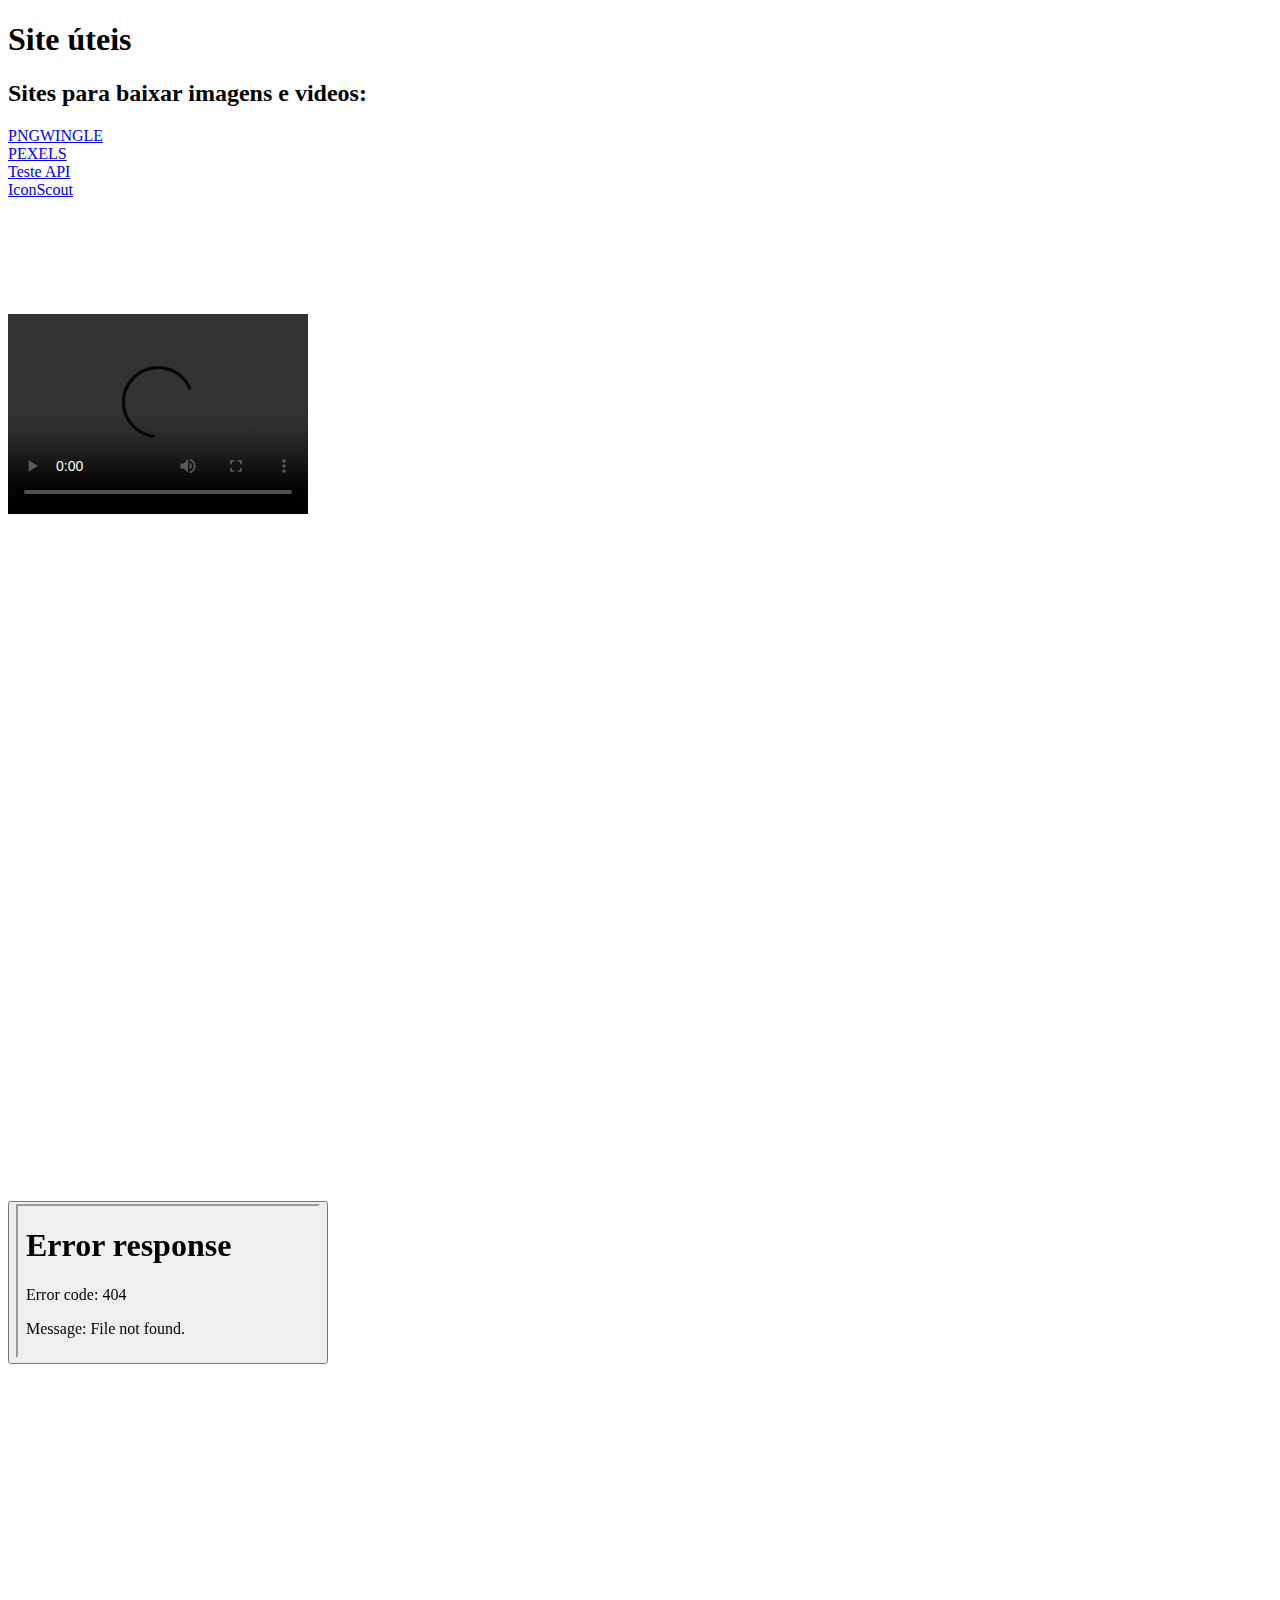
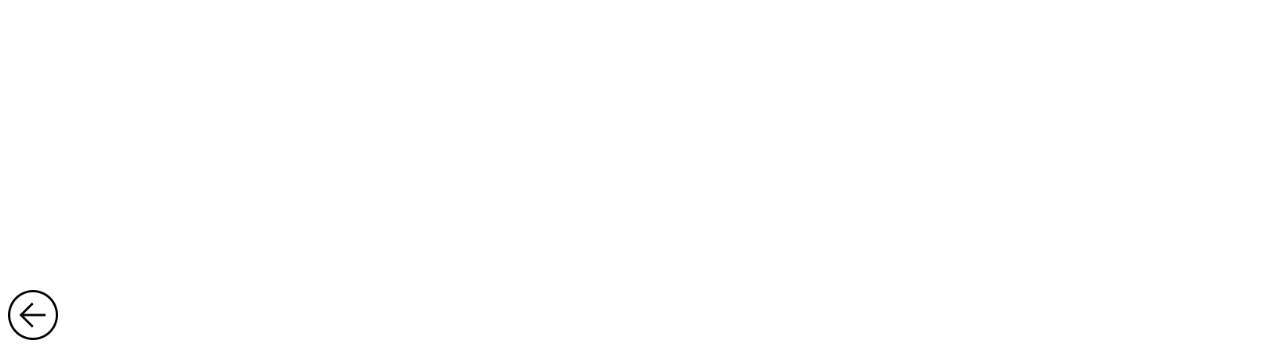
==== sites.html @ ce7fa8ab "projeto plataforma de estudos" ====
<!DOCTYPE html>
<html lang="pt-br">
<head>
  <meta charset="UTF-8">
  <meta http-equiv="X-UA-Compatible" content="IE=edge">
  <meta name="viewport" content="width=device-width, initial-scale=1.0">
  <title>Sites úteis</title>
  <link rel="stylesheet" href="sites.css">
  <style>
    
  </style>
</head>
<body>
    <section class="wrapper">
      <h1>Site úteis</h1>
      <h2>Sites para baixar imagens e videos:</h2>
      <nav>
        <a target="_blank" href="https://www.pngwing.com/pt">PNGWINGLE</a><br>
        <a target="_blank" href="https://www.pexels.com/pt-br/">PEXELS</a><br>
        <a target="_blank" href="https://reqres.in/">Teste API</a><br>
        <a target="_blank" href="https://iconscout.com/">IconScout</a>

      </nav>
      
         <div class="container">
        <video width="300px" height="200px"  loop  controls re src="assets/production ID_3818213.mp4"></video>

        <iframe width="560" height="315"  src="https://www.youtube.com/embed/SRMEHklQC4M" title="YouTube video player" frameborder="0" allow="accelerometer; autoplay; clipboard-write; encrypted-media; gyroscope; picture-in-picture" allowfullscreen></iframe>

        <iframe width="560" height="315" src="https://www.youtube.com/embed/8VapN6x897U" title="YouTube video player" frameborder="0" allow="accelerometer; autoplay; clipboard-write; encrypted-media; gyroscope; picture-in-picture" allowfullscreen></iframe>

        <iframe width="560" height="315" src="https://www.youtube.com/embed/XdkW62tkAgU" title="YouTube video player" frameborder="0" allow="accelerometer; autoplay; clipboard-write; encrypted-media; gyroscope; picture-in-picture" allowfullscreen></iframe>

        <iframe src="https://player.vimeo.com/video/709698999?h=6fb5ce1468" width="640" height="360" frameborder="0" allow="autoplay; fullscreen; picture-in-picture" allowfullscreen></iframe>

        <iframe src="https://www.google.com/maps/embed?pb=!1m18!1m12!1m3!1d3674.866203236299!2d-43.55457308441821!3d-22.91830534404541!2m3!1f0!2f0!3f0!3m2!1i1024!2i768!4f13.1!3m3!1m2!1s0x9be6ae6db6f711%3A0xb54efd6407e292a9!2sR.%20San%20Marino%20-%20Campo%20Grande%2C%20Rio%20de%20Janeiro%20-%20RJ%2C%2023042-170!5e0!3m2!1spt-BR!2sbr!4v1658925111296!5m2!1spt-BR!2sbr" width="300px" height="200px" style="border:0;" allowfullscreen="" loading="lazy" referrerpolicy="no-referrer-when-downgrade"></iframe>

        <button class="pdf" >
          <iframe id="pdf" onclick="myFunction()"src="06 - Imagens e Favicon.pdf" class="pdf"></iframe>
                </div>
        </button>
      
    </section>

   


<div style="padding:41.67% 0 0 0;position:relative;"><iframe src="https://player.vimeo.com/video/724918260?h=b4e2790cea" style="position:absolute;top:0;left:0;width:50%;height:70%;" frameborder="0" allow="autoplay; fullscreen; picture-in-picture" allowfullscreen></iframe></div><script src="https://player.vimeo.com/api/player.js"></script>


 <footer>
  <a href="index.html" rel="prev"><img src="assets/pngwing.com.png" alt="botão voltar em formato de circulo com uma seta para esquerda" style="width:50px;"></a> 
</footer>
<script>
function myFunction(){
  //document.getElementById("pdf").style.width = "800px"; 
  document.getElementById("pdf").style.height = "600px";
}
</script>
</body>
</html>
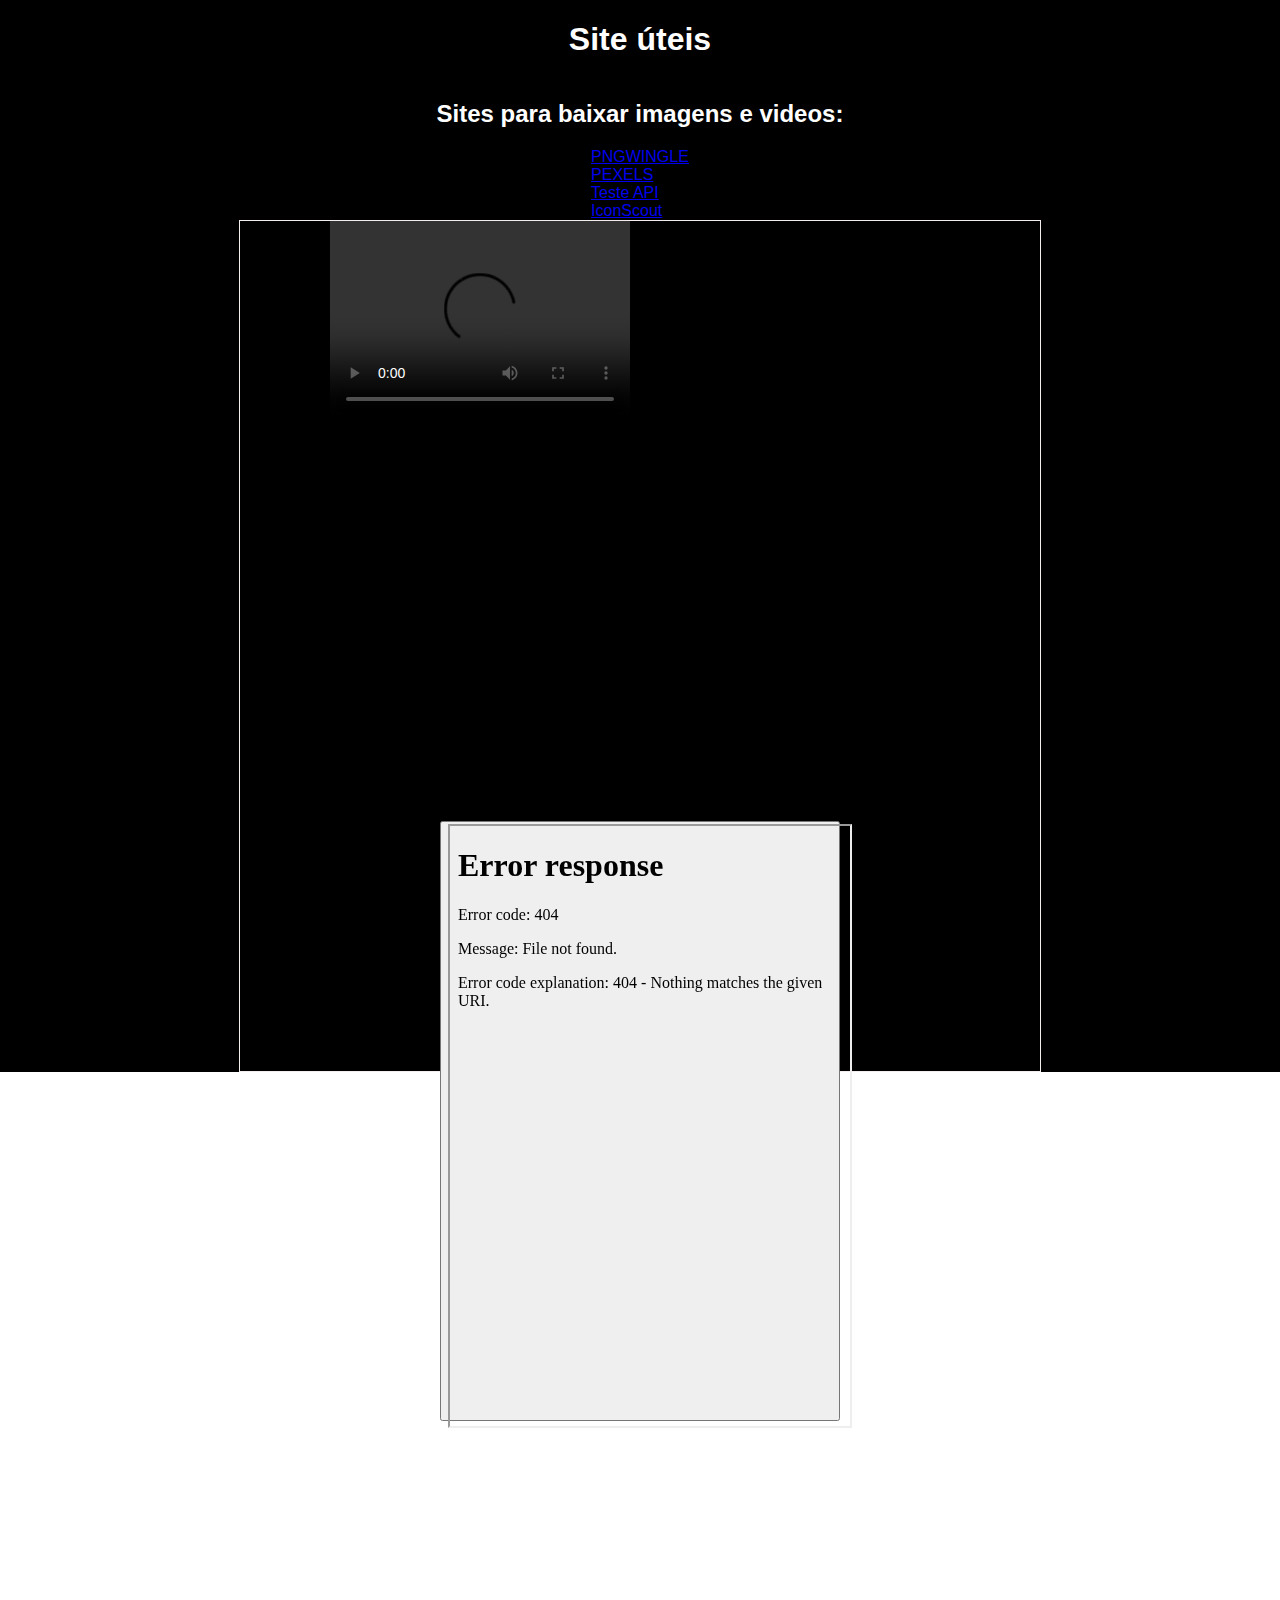
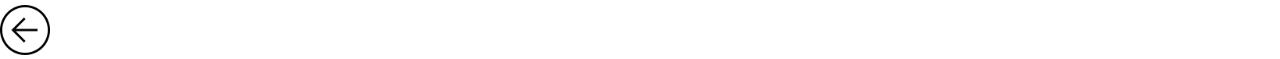
==== commit 783246fd: "atualização css" ====
--- a/sites.html
+++ b/sites.html
@@ -5,7 +5,7 @@
   <meta http-equiv="X-UA-Compatible" content="IE=edge">
   <meta name="viewport" content="width=device-width, initial-scale=1.0">
   <title>Sites úteis</title>
-  <link rel="stylesheet" href="sites.css">
+  <link rel="stylesheet" href="css/sites.css">
   <style>
     
   </style>
--- a/css/sites.css
+++ b/css/sites.css
@@ -0,0 +1,41 @@
+  body{
+  padding: 0px;
+  margin: 0px;
+  font-family: 'Franklin Gothic Medium', 'Arial Narrow', Arial, sans-serif;
+  /*overflow: hidden;*/
+  }
+  .wrapper{
+    width: 100vw;
+    height: 100%;
+    display: flex;
+    justify-content: center;
+    align-items: center;
+    flex-direction: column;
+    justify-items: center;
+    background-color: black;
+    color: #ffffff;
+  }
+  .container{
+    width: 800px;
+    height: 850px;
+    border: 1px solid rgb(243, 237, 237);
+    display: flex;
+    flex-wrap: wrap;
+    align-items: center;
+    justify-content: center;
+    justify-items: center;
+    column-gap: 20px;
+   
+  }
+  iframe{
+    width: 300px;
+    height: 200px;
+  }
+  video{
+    background-color: black;
+
+  }
+  .pdf{
+    width: 400px;
+    height: 600px;
+  }
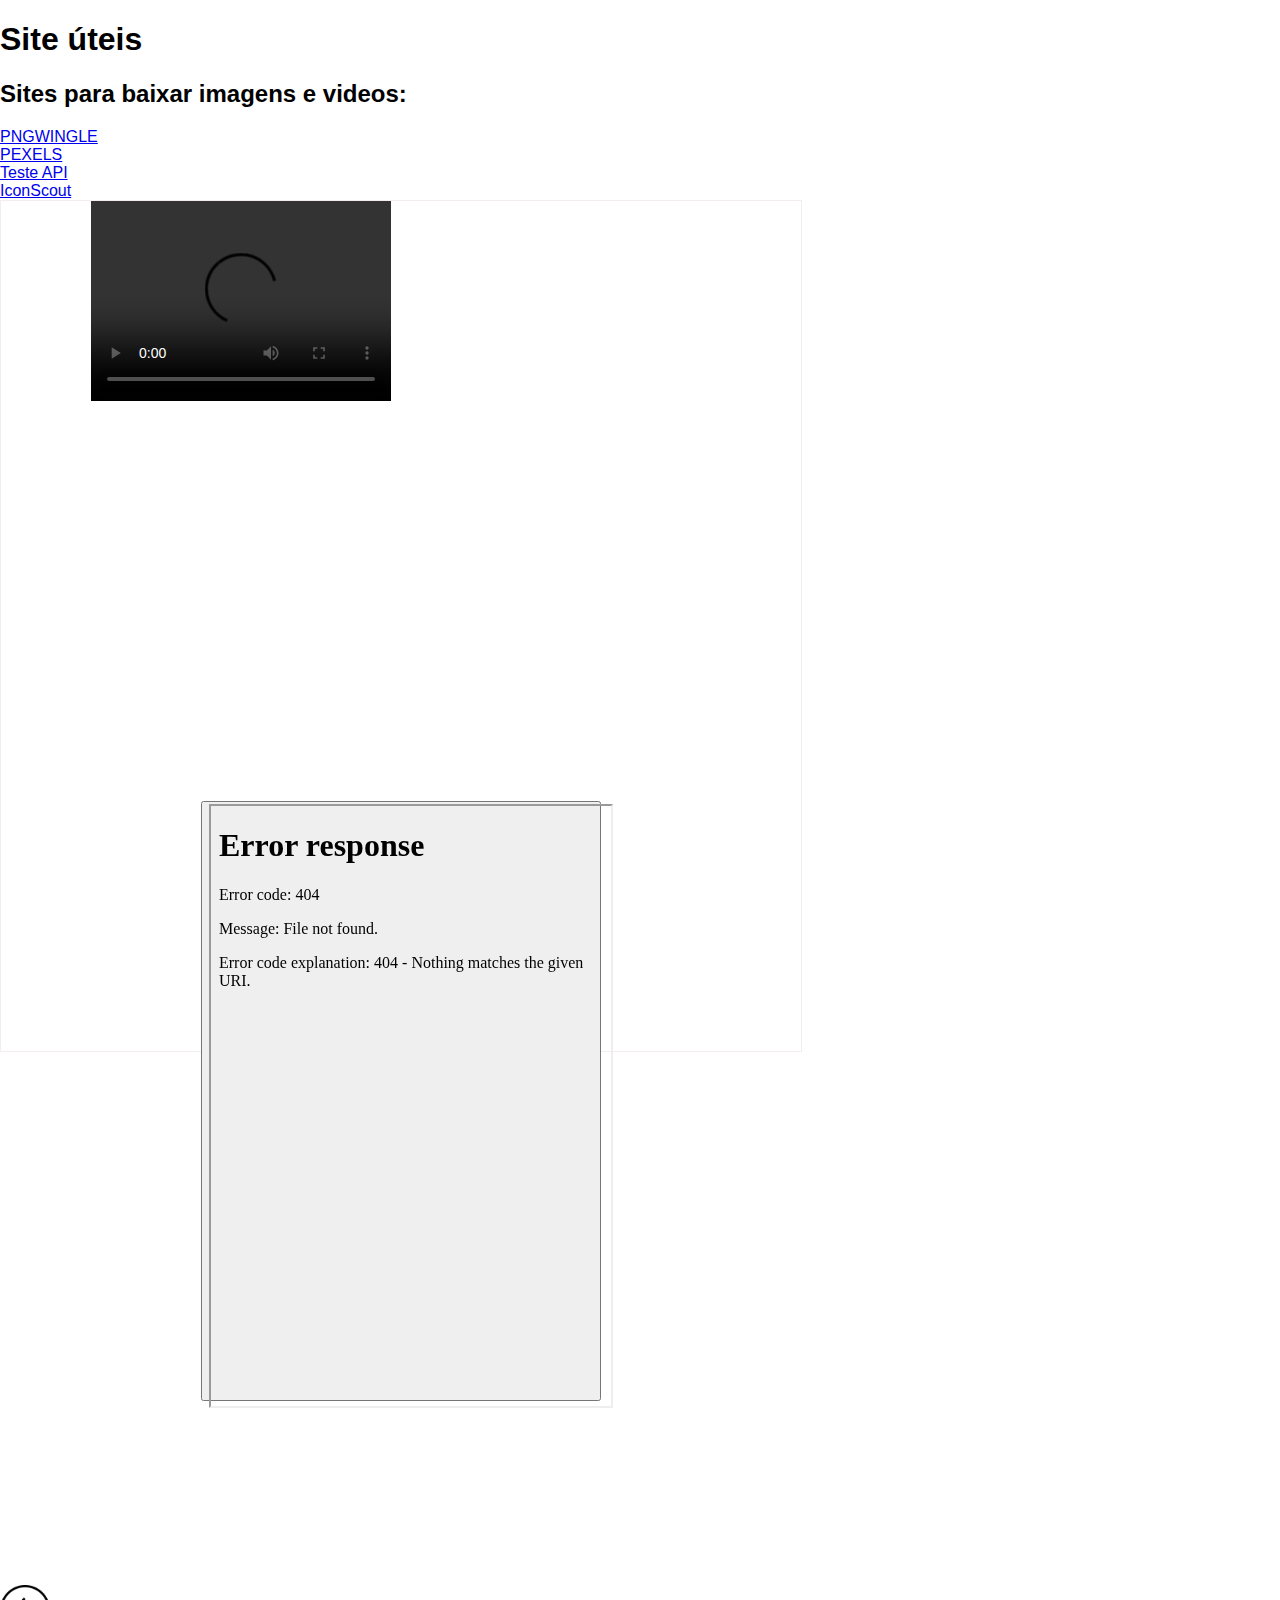
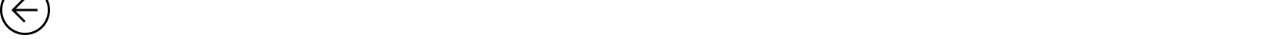
==== commit c20b7a97: "novas atualizaçõea" ====
--- a/sites.html
+++ b/sites.html
@@ -11,7 +11,7 @@
   </style>
 </head>
 <body>
-    <section class="wrapper">
+    <section class="wrapper-menu">
       <h1>Site úteis</h1>
       <h2>Sites para baixar imagens e videos:</h2>
       <nav>
